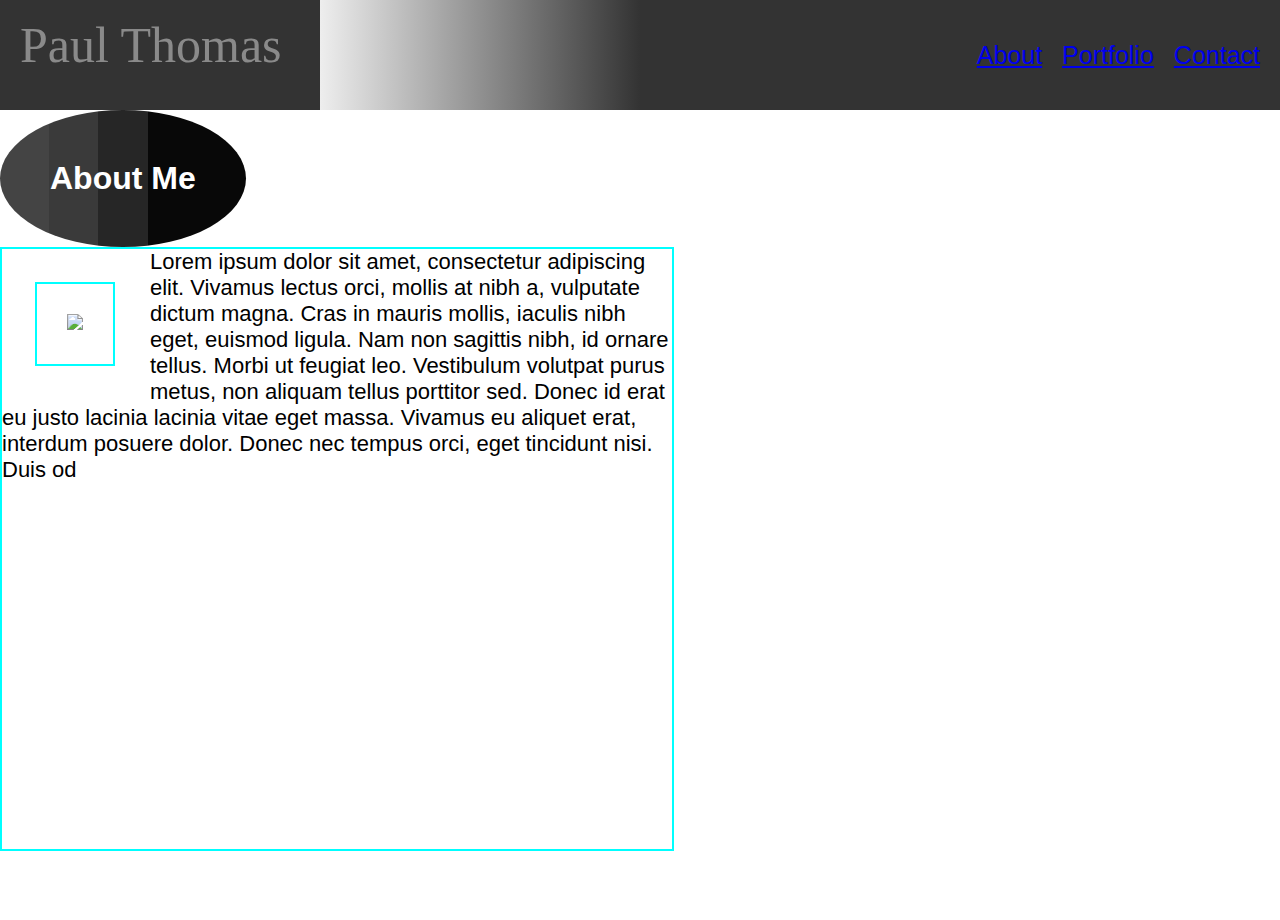
==== index.html @ 68a60c06 "added portfolio and contact html content" ====
<!DOCTYPE html>
<html lang="en">
<head>
    <meta charset="UTF-8">
    <meta name="viewport" content="width=device-width, initial-scale=1.0">
    <meta http-equiv="X-UA-Compatible" content="ie=edge">
    <title>Basic Portfolio</title>
    <link rel="stylesheet" type="text/css" href="assests/style.css">
</head>
<body>
<!-- 
    This is the nav bar section -->
        <div class="nav">
            <div class="navTitle">
                <p class="title">Paul Thomas</p>
            </div>
        <div class="navItems">
            <a class="navItem" href="index.html">About</a>
            <a class="navItem" href="portfolio.html">Portfolio</a>
            <a class="navItem" href="contact.html">Contact</a>
        </div>
    </div>
    <!-- This is the content section -->

    <div class="content">
        <div class="bioHeader">
            <h1>About Me</h1>
        </div>
        <div class="picture">
            <img src="http://good-charlotte3.tripod.com/sitebuildercontent/sitebuilderpictures/pault.jpg">
        </div>
        <div class="bio">
            <p class="bioText">Lorem ipsum dolor sit amet, consectetur adipiscing elit. Vivamus lectus orci, mollis at nibh a, vulputate dictum magna. Cras in mauris mollis, iaculis nibh eget, euismod ligula. Nam non sagittis nibh, id ornare tellus. Morbi ut feugiat leo. Vestibulum volutpat purus metus, non aliquam tellus porttitor sed. Donec id erat eu justo lacinia lacinia vitae eget massa. Vivamus eu aliquet erat, interdum posuere dolor. Donec nec tempus orci, eget tincidunt nisi.
                Duis od</p>
        </div>
    </div>

</body>
</html>
---- assests/style.css ----
* {
    margin: 0;
    font-family: Verdana, Geneva, Tahoma, sans-serif;
}



.nav {
    width: 100vw;
    background: linear-gradient(to left, #333, #333 50%, #eee 75%, #333 75%);
    color: #8a8a8a;
    display: table;
    clear: both;
    
}

.navTitle {
    height: 10vh;
    float: left;
    display: table;
}

.title{
    font-family: 'Times New Roman', Times, serif;
    display: table-cell;
    vertical-align: middle;
    font-size: 50px;
    padding-left: 20px;
    color: 
}

.navItems {
    color: aliceblue;
    float: right;
    height: 10vh;
    display: table;
    padding: 10px;
    font-size: 25px;
}

.navItem {
    display: table-cell;
    vertical-align: middle;
    padding-left: 10px;
    padding-right: 10px;
}

.navItem:hover {
    background-color: rgb(122,117,138);
    cursor: pointer;
    color: aliceblue;
}

.content {
    height: 90vh;
    position: relative;
	background: url('/Users/Janus/Desktop/BootCamp/Basic-Portfolio/Basic-Portfolio/assests/images/stars.jpg');
	background-position: center; 
    background-repeat: no-repeat;
    background-size: cover; 
}
.picture {
    float: left;
    border: 2px solid cyan;
    display: table;
    padding: 30px;
    margin: 35px;
   
}

.bioHeader {
    color: white;
    display: table-cell;
    vertical-align: middle;
    padding-left: 20px;
    background: linear-gradient(to right, 
    #444444 20%, #3a3a3a 20% 40%, #262626 40% 60%, #080808 60% 80%, #080808 80%);
    border-radius: 50%;
    padding: 50px;
    margin: 50px;
   
}

.bio {
    font-family: 'Franklin Gothic Medium', 'Arial Narrow', Arial, sans-serif;
    float: center;
    font-size: 22px;
    border: 2px solid cyan;
    background-color: white;
    height: 600px;
    width: 670px;
}
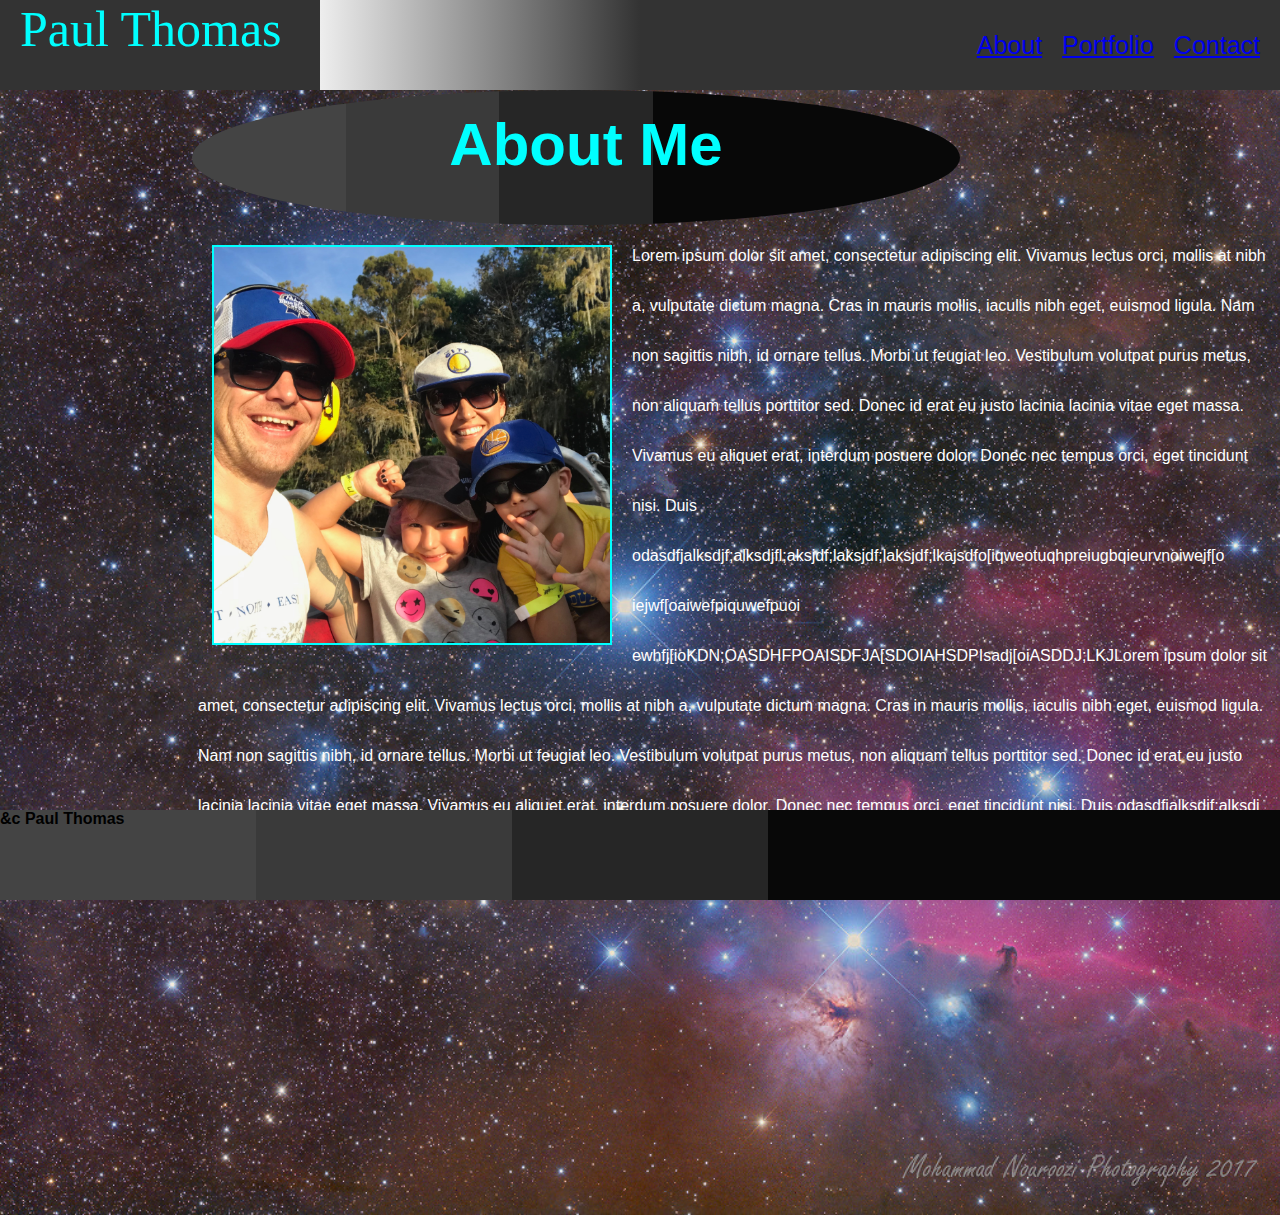
==== commit a7117653: "added css" ====
--- a/index.html
+++ b/index.html
@@ -1,19 +1,23 @@
 <!DOCTYPE html>
 <html lang="en">
+
 <head>
     <meta charset="UTF-8">
     <meta name="viewport" content="width=device-width, initial-scale=1.0">
     <meta http-equiv="X-UA-Compatible" content="ie=edge">
     <title>Basic Portfolio</title>
+    <link rel="stylesheet" href="reset.css">
     <link rel="stylesheet" type="text/css" href="assests/style.css">
+    <link rel="stylesheet" href="style.css">
 </head>
+
 <body>
-<!-- 
+    <!-- 
     This is the nav bar section -->
-        <div class="nav">
-            <div class="navTitle">
-                <p class="title">Paul Thomas</p>
-            </div>
+    <div class="nav">
+        <div class="navTitle">
+            <p class="title">Paul Thomas</p>
+        </div>
         <div class="navItems">
             <a class="navItem" href="index.html">About</a>
             <a class="navItem" href="portfolio.html">Portfolio</a>
@@ -22,18 +26,30 @@
     </div>
     <!-- This is the content section -->
 
-    <div class="content">
-        <div class="bioHeader">
-            <h1>About Me</h1>
-        </div>
-        <div class="picture">
-            <img src="http://good-charlotte3.tripod.com/sitebuildercontent/sitebuilderpictures/pault.jpg">
-        </div>
-        <div class="bio">
-            <p class="bioText">Lorem ipsum dolor sit amet, consectetur adipiscing elit. Vivamus lectus orci, mollis at nibh a, vulputate dictum magna. Cras in mauris mollis, iaculis nibh eget, euismod ligula. Nam non sagittis nibh, id ornare tellus. Morbi ut feugiat leo. Vestibulum volutpat purus metus, non aliquam tellus porttitor sed. Donec id erat eu justo lacinia lacinia vitae eget massa. Vivamus eu aliquet erat, interdum posuere dolor. Donec nec tempus orci, eget tincidunt nisi.
-                Duis od</p>
+    <div class="bioHeader">
+        <h1>About Me</h1>
+    </div>
+    <div class="bioContent">
+        <div class="image"></div>
+    
+        <div class="bioText">      
+            <p> Lorem ipsum dolor sit amet, consectetur adipiscing elit. Vivamus lectus orci, mollis
+                at nibh a, vulputate dictum magna. Cras in mauris mollis, iaculis nibh eget, euismod ligula. Nam non
+                sagittis nibh, id ornare tellus. Morbi ut feugiat leo. Vestibulum volutpat purus metus, non aliquam
+                tellus porttitor sed. Donec id erat eu justo lacinia lacinia vitae eget massa. Vivamus eu aliquet
+                erat, interdum posuere dolor. Donec nec tempus orci, eget tincidunt nisi.
+                Duis odasdfjalksdjf;alksdjfl;aksjdf;laksjdf;laksjdf;lkajsdfo[iqweotuqhpreiugbqieurvnoiwejf[o
+                iejwf[oaiwefpiquwefpuoi ewhfj[ioKDN;OASDHFPOAISDFJA[SDOIAHSDPIsadj[oiASDDJ;LKJLorem ipsum dolor sit amet, consectetur adipiscing elit. Vivamus lectus orci, mollis
+                at nibh a, vulputate dictum magna. Cras in mauris mollis, iaculis nibh eget, euismod ligula. Nam non                sagittis nibh, id ornare tellus. Morbi ut feugiat leo. Vestibulum volutpat purus metus, non aliquam
+                tellus porttitor sed. Donec id erat eu justo lacinia lacinia vitae eget massa. Vivamus eu aliquet
+                erat, interdum posuere dolor. Donec nec tempus orci, eget tincidunt nisi.                    Duis odasdfjalksdjf;alksdj
+            </p>
         </div>
     </div>
 
+    <footer>
+        <h4>&c Paul Thomas</h4>
+    </footer>
 </body>
+
 </html>--- a/assests/style.css
+++ b/assests/style.css
@@ -1,16 +1,18 @@
 * {
-    margin: 0;
+    margin: 0px;
     font-family: Verdana, Geneva, Tahoma, sans-serif;
+    box-sizing: border-box;
 }
 
 
 
-.nav {
+.nav {  
     width: 100vw;
     background: linear-gradient(to left, #333, #333 50%, #eee 75%, #333 75%);
     color: #8a8a8a;
     display: table;
     clear: both;
+    
     
 }
 
@@ -22,11 +24,10 @@
 
 .title{
     font-family: 'Times New Roman', Times, serif;
-    display: table-cell;
     vertical-align: middle;
     font-size: 50px;
     padding-left: 20px;
-    color: 
+    color: white;
 }
 
 .navItems {
@@ -38,6 +39,9 @@
     font-size: 25px;
 }
 
+.navItem:visited{
+    color: aliceblue;
+}
 .navItem {
     display: table-cell;
     vertical-align: middle;
@@ -51,43 +55,79 @@
     color: aliceblue;
 }
 
-.content {
-    height: 90vh;
-    position: relative;
-	background: url('/Users/Janus/Desktop/BootCamp/Basic-Portfolio/Basic-Portfolio/assests/images/stars.jpg');
-	background-position: center; 
+.navItem:active{
+    color: cyan;
+    background-color: blueviolet;
+}
+.navItem:focus{
+    color: cyan;
+    background-color: blueviolet;
+}
+
+body {
+    background: url(/assests/images/stars.jpg);
+    background-size: cover;
     background-repeat: no-repeat;
-    background-size: cover; 
-}
-.picture {
-    float: left;
-    border: 2px solid cyan;
-    display: table;
-    padding: 30px;
-    margin: 35px;
-   
+    
 }
 
 .bioHeader {
-    color: white;
-    display: table-cell;
-    vertical-align: middle;
+    font-size: 30px;
+    padding-top: 20px;
+    width: 60vw;
+    height: 15vh;
+    color: cyan;
+    text-align: center;
+    position: absolute;
+    right: 25%;
     padding-left: 20px;
     background: linear-gradient(to right, 
     #444444 20%, #3a3a3a 20% 40%, #262626 40% 60%, #080808 60% 80%, #080808 80%);
     border-radius: 50%;
-    padding: 50px;
-    margin: 50px;
-   
 }
 
-.bio {
-    font-family: 'Franklin Gothic Medium', 'Arial Narrow', Arial, sans-serif;
-    float: center;
-    font-size: 22px;
-    border: 2px solid cyan;
-    background-color: white;
-    height: 600px;
-    width: 670px;
+.bioContent{
+    margin-top: 15vh;
+    margin-left: 15vw;
+    min-height: 100vh;
+    display: table;
+    position: relative;
 }
 
+.image {
+
+    margin: 20px;
+    display: table;
+    width: 400px;
+    height: 400px;
+    background: url(/assests/images/family.jpg);
+    background-position: center;
+    background-size: cover;
+    float: left;
+    border: solid 2px cyan;
+
+}
+
+p:hover{
+    color: cyan;
+}
+
+.bioText {
+    margin: 1px;
+    padding: 5px;
+    color: white;
+    font-family: 'Lucida Sans', 'Lucida Sans Regular', 'Lucida Grande', 'Lucida Sans Unicode', Geneva, Verdana, sans-serif;
+    line-height: 50px;
+    
+
+}
+
+footer {
+    position:sticky;
+    left:0px;
+    bottom:0px;
+    height:10vh;
+    width:100%;
+    background: linear-gradient(to right, 
+    #444444 20%, #3a3a3a 20% 40%, #262626 40% 60%, #080808 60% 80%, #080808 80%);
+}
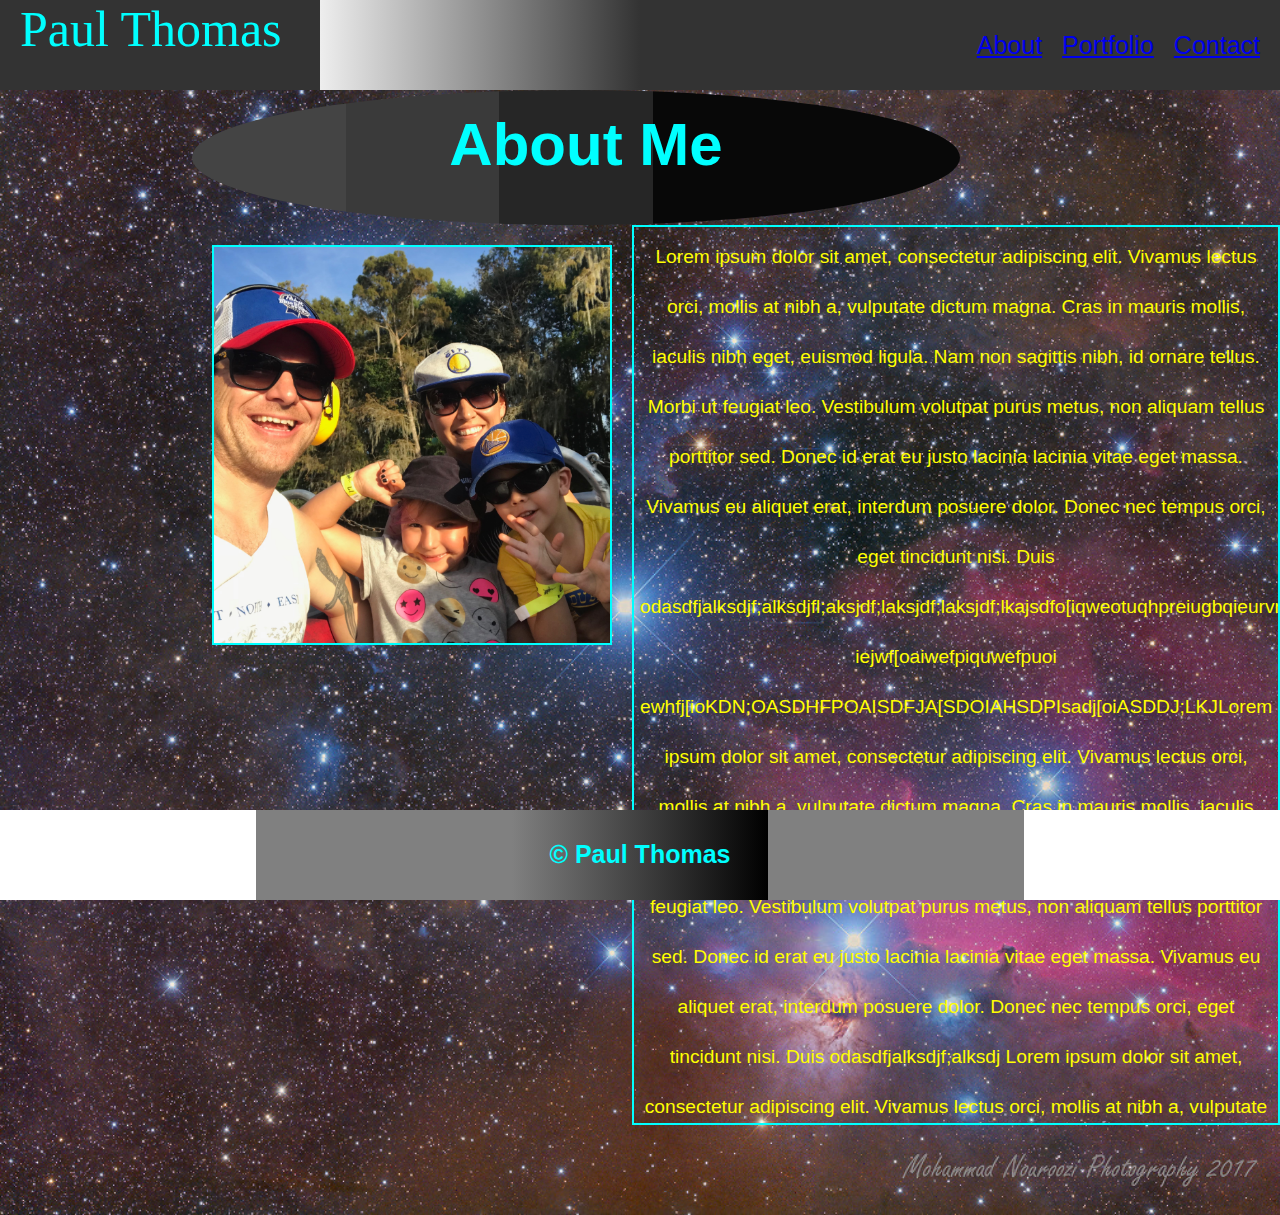
==== commit ae490f4c: "made css functional" ====
--- a/index.html
+++ b/index.html
@@ -31,7 +31,7 @@
     </div>
     <div class="bioContent">
         <div class="image"></div>
-    
+        <div class="bioContainer">
         <div class="bioText">      
             <p> Lorem ipsum dolor sit amet, consectetur adipiscing elit. Vivamus lectus orci, mollis
                 at nibh a, vulputate dictum magna. Cras in mauris mollis, iaculis nibh eget, euismod ligula. Nam non
@@ -43,12 +43,23 @@
                 at nibh a, vulputate dictum magna. Cras in mauris mollis, iaculis nibh eget, euismod ligula. Nam non                sagittis nibh, id ornare tellus. Morbi ut feugiat leo. Vestibulum volutpat purus metus, non aliquam
                 tellus porttitor sed. Donec id erat eu justo lacinia lacinia vitae eget massa. Vivamus eu aliquet
                 erat, interdum posuere dolor. Donec nec tempus orci, eget tincidunt nisi.                    Duis odasdfjalksdjf;alksdj
+                Lorem ipsum dolor sit amet, consectetur adipiscing elit. Vivamus lectus orci, mollis
+                at nibh a, vulputate dictum magna. Cras in mauris mollis, iaculis nibh eget, euismod ligula. Nam non
+                sagittis nibh, id ornare tellus. Morbi ut feugiat leo. Vestibulum volutpat purus metus, non aliquam
+                tellus porttitor sed. Donec id erat eu justo lacinia lacinia vitae eget massa. Vivamus eu aliquet
+                erat, interdum posuere dolor. Donec nec tempus orci, eget tincidunt nisi.
+                Duis odasdfjalksdjf;alksdjfl;aksjdf;laksjdf;laksjdf;lkajsdfo[iqweotuqhpreiugbqieurvnoiwejf[o
+                iejwf[oaiwefpiquwefpuoi ewhfj[ioKDN;OASDHFPOAISDFJA[SDOIAHSDPIsadj[oiASDDJ;LKJLorem ipsum dolor sit amet, consectetur adipiscing elit. Vivamus lectus orci, mollis
+                at nibh a, vulputate dictum magna. Cras in mauris mollis, iaculis nibh eget, euismod ligula. Nam non                sagittis nibh, id ornare tellus. Morbi ut feugiat leo. Vestibulum volutpat purus metus, non aliquam
+                tellus porttitor sed. Donec id erat eu justo lacinia lacinia vitae eget massa. Vivamus eu aliquet
+                erat, interdum posuere dolor. Donec nec tempus orci, eget tincidunt nisi.                    Duis odasdfjalksdjf;alksdj
             </p>
+        </div>
         </div>
     </div>
 
     <footer>
-        <h4>&c Paul Thomas</h4>
+        <h4>&copy Paul Thomas</h4>
     </footer>
 </body>
 
--- a/assests/style.css
+++ b/assests/style.css
@@ -42,6 +42,7 @@
 .navItem:visited{
     color: aliceblue;
 }
+
 .navItem {
     display: table-cell;
     vertical-align: middle;
@@ -65,7 +66,7 @@
 }
 
 body {
-    background: url(/assests/images/stars.jpg);
+    background: url("./images/stars.jpg");
     background-size: cover;
     background-repeat: no-repeat;
     
@@ -100,22 +101,47 @@
     display: table;
     width: 400px;
     height: 400px;
-    background: url(/assests/images/family.jpg);
+    background: url("./images/family.jpg");
     background-position: center;
     background-size: cover;
     float: left;
     border: solid 2px cyan;
 
 }
+.bioHeader:hover{
+    color: red;
+} 
 
+.image:hover{
+    background: url("./images/Paul.jpeg");
+    background-position: center;
+    background-size: cover;
+}
 p:hover{
     color: cyan;
 }
 
+.bioContainer {
+    max-height: 100vh;
+    overflow-y: scroll;
+    border: 2px solid cyan;
+    scroll-snap-type: mandatory;
+    scroll-snap-points-y: repeat(3rem);
+    scroll-snap-type: y mandatory;
+}
 .bioText {
+    border-bottom: 2px solid cyan;
+    padding: 1rem;
+    font-size: 1.2rem;
+    color: white;
+    text-align: center;
+    display: flex;
+    flex-direction: column;
+    justify-content: center;
+    scroll-snap-align: start;
     margin: 1px;
     padding: 5px;
-    color: white;
+    color: yellow;
     font-family: 'Lucida Sans', 'Lucida Sans Regular', 'Lucida Grande', 'Lucida Sans Unicode', Geneva, Verdana, sans-serif;
     line-height: 50px;
     
@@ -124,10 +150,15 @@
 
 footer {
     position:sticky;
+    text-align: center;
+    font-size: 25px;
+    font-family: -apple-system, BlinkMacSystemFont, 'Segoe UI', Roboto, Oxygen, Ubuntu, Cantarell, 'Open Sans', 'Helvetica Neue', sans-serif;
+    color: cyan;
+    padding-top: 30px;
     left:0px;
     bottom:0px;
     height:10vh;
     width:100%;
     background: linear-gradient(to right, 
-    #444444 20%, #3a3a3a 20% 40%, #262626 40% 60%, #080808 60% 80%, #080808 80%);
-}
+    white 20%, grey 20% 40%, black 60%, grey 60% 80%, white 80%);
+} 
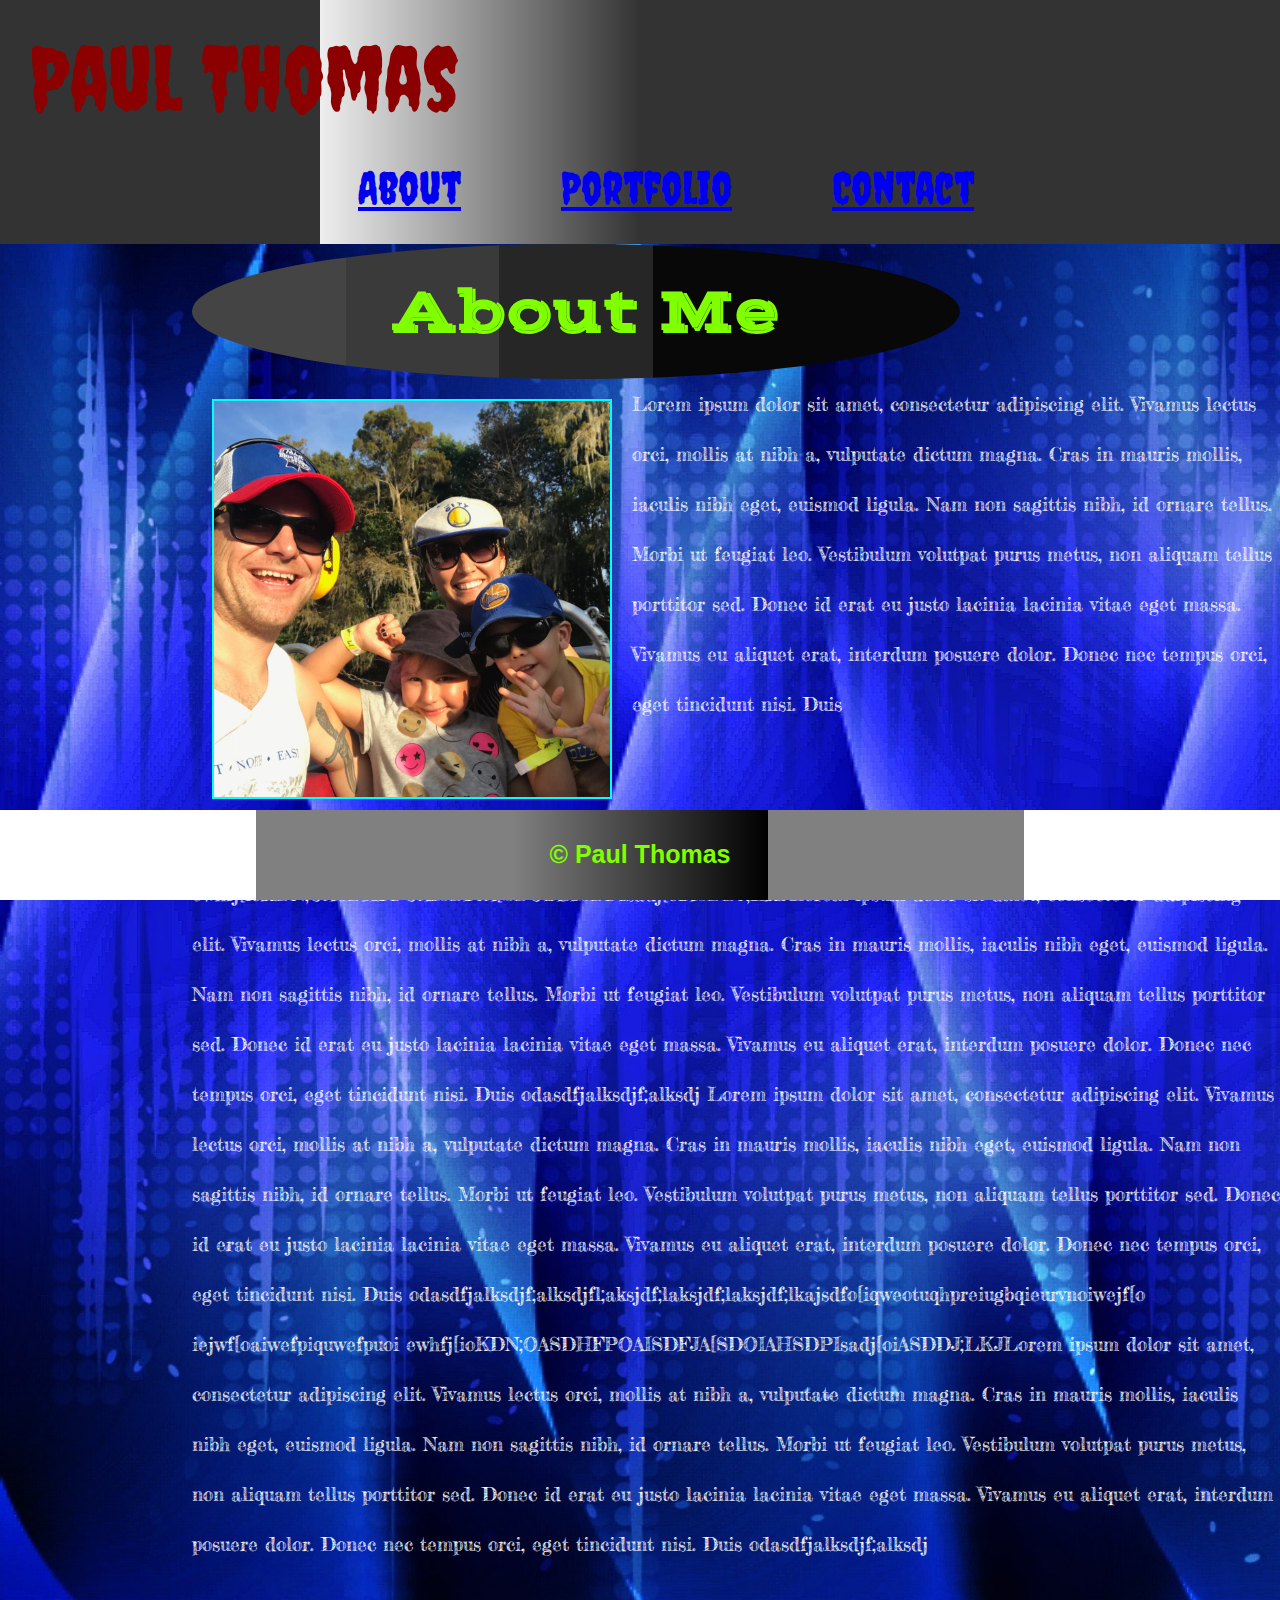
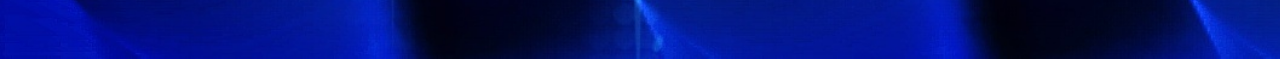
==== commit 6c8b2432: "improved css layout" ====
--- a/index.html
+++ b/index.html
@@ -9,6 +9,9 @@
     <link rel="stylesheet" href="reset.css">
     <link rel="stylesheet" type="text/css" href="assests/style.css">
     <link rel="stylesheet" href="style.css">
+    <link
+        href="https://fonts.googleapis.com/css?family=Creepster|Fredericka+the+Great|Vast+Shadow|Wallpoet&display=swap"
+        rel="stylesheet">
 </head>
 
 <body>
@@ -31,31 +34,35 @@
     </div>
     <div class="bioContent">
         <div class="image"></div>
-        <div class="bioContainer">
-        <div class="bioText">      
-            <p> Lorem ipsum dolor sit amet, consectetur adipiscing elit. Vivamus lectus orci, mollis
-                at nibh a, vulputate dictum magna. Cras in mauris mollis, iaculis nibh eget, euismod ligula. Nam non
-                sagittis nibh, id ornare tellus. Morbi ut feugiat leo. Vestibulum volutpat purus metus, non aliquam
-                tellus porttitor sed. Donec id erat eu justo lacinia lacinia vitae eget massa. Vivamus eu aliquet
-                erat, interdum posuere dolor. Donec nec tempus orci, eget tincidunt nisi.
-                Duis odasdfjalksdjf;alksdjfl;aksjdf;laksjdf;laksjdf;lkajsdfo[iqweotuqhpreiugbqieurvnoiwejf[o
-                iejwf[oaiwefpiquwefpuoi ewhfj[ioKDN;OASDHFPOAISDFJA[SDOIAHSDPIsadj[oiASDDJ;LKJLorem ipsum dolor sit amet, consectetur adipiscing elit. Vivamus lectus orci, mollis
-                at nibh a, vulputate dictum magna. Cras in mauris mollis, iaculis nibh eget, euismod ligula. Nam non                sagittis nibh, id ornare tellus. Morbi ut feugiat leo. Vestibulum volutpat purus metus, non aliquam
-                tellus porttitor sed. Donec id erat eu justo lacinia lacinia vitae eget massa. Vivamus eu aliquet
-                erat, interdum posuere dolor. Donec nec tempus orci, eget tincidunt nisi.                    Duis odasdfjalksdjf;alksdj
-                Lorem ipsum dolor sit amet, consectetur adipiscing elit. Vivamus lectus orci, mollis
-                at nibh a, vulputate dictum magna. Cras in mauris mollis, iaculis nibh eget, euismod ligula. Nam non
-                sagittis nibh, id ornare tellus. Morbi ut feugiat leo. Vestibulum volutpat purus metus, non aliquam
-                tellus porttitor sed. Donec id erat eu justo lacinia lacinia vitae eget massa. Vivamus eu aliquet
-                erat, interdum posuere dolor. Donec nec tempus orci, eget tincidunt nisi.
-                Duis odasdfjalksdjf;alksdjfl;aksjdf;laksjdf;laksjdf;lkajsdfo[iqweotuqhpreiugbqieurvnoiwejf[o
-                iejwf[oaiwefpiquwefpuoi ewhfj[ioKDN;OASDHFPOAISDFJA[SDOIAHSDPIsadj[oiASDDJ;LKJLorem ipsum dolor sit amet, consectetur adipiscing elit. Vivamus lectus orci, mollis
-                at nibh a, vulputate dictum magna. Cras in mauris mollis, iaculis nibh eget, euismod ligula. Nam non                sagittis nibh, id ornare tellus. Morbi ut feugiat leo. Vestibulum volutpat purus metus, non aliquam
-                tellus porttitor sed. Donec id erat eu justo lacinia lacinia vitae eget massa. Vivamus eu aliquet
-                erat, interdum posuere dolor. Donec nec tempus orci, eget tincidunt nisi.                    Duis odasdfjalksdjf;alksdj
-            </p>
-        </div>
-        </div>
+
+
+        <p class="bioText"> Lorem ipsum dolor sit amet, consectetur adipiscing elit. Vivamus lectus orci, mollis
+            at nibh a, vulputate dictum magna. Cras in mauris mollis, iaculis nibh eget, euismod ligula. Nam non
+            sagittis nibh, id ornare tellus. Morbi ut feugiat leo. Vestibulum volutpat purus metus, non aliquam
+            tellus porttitor sed. Donec id erat eu justo lacinia lacinia vitae eget massa. Vivamus eu aliquet
+            erat, interdum posuere dolor. Donec nec tempus orci, eget tincidunt nisi.
+            Duis odasdfjalksdjf;alksdjfl;aksjdf;laksjdf;laksjdf;lkajsdfo[iqweotuqhpreiugbqieurvnoiwejf[o
+            iejwf[oaiwefpiquwefpuoi ewhfj[ioKDN;OASDHFPOAISDFJA[SDOIAHSDPIsadj[oiASDDJ;LKJLorem ipsum dolor sit amet,
+            consectetur adipiscing elit. Vivamus lectus orci, mollis
+            at nibh a, vulputate dictum magna. Cras in mauris mollis, iaculis nibh eget, euismod ligula. Nam non
+            sagittis nibh, id ornare tellus. Morbi ut feugiat leo. Vestibulum volutpat purus metus, non aliquam
+            tellus porttitor sed. Donec id erat eu justo lacinia lacinia vitae eget massa. Vivamus eu aliquet
+            erat, interdum posuere dolor. Donec nec tempus orci, eget tincidunt nisi. Duis odasdfjalksdjf;alksdj
+            Lorem ipsum dolor sit amet, consectetur adipiscing elit. Vivamus lectus orci, mollis
+            at nibh a, vulputate dictum magna. Cras in mauris mollis, iaculis nibh eget, euismod ligula. Nam non
+            sagittis nibh, id ornare tellus. Morbi ut feugiat leo. Vestibulum volutpat purus metus, non aliquam
+            tellus porttitor sed. Donec id erat eu justo lacinia lacinia vitae eget massa. Vivamus eu aliquet
+            erat, interdum posuere dolor. Donec nec tempus orci, eget tincidunt nisi.
+            Duis odasdfjalksdjf;alksdjfl;aksjdf;laksjdf;laksjdf;lkajsdfo[iqweotuqhpreiugbqieurvnoiwejf[o
+            iejwf[oaiwefpiquwefpuoi ewhfj[ioKDN;OASDHFPOAISDFJA[SDOIAHSDPIsadj[oiASDDJ;LKJLorem ipsum dolor sit amet,
+            consectetur adipiscing elit. Vivamus lectus orci, mollis
+            at nibh a, vulputate dictum magna. Cras in mauris mollis, iaculis nibh eget, euismod ligula. Nam non
+            sagittis nibh, id ornare tellus. Morbi ut feugiat leo. Vestibulum volutpat purus metus, non aliquam
+            tellus porttitor sed. Donec id erat eu justo lacinia lacinia vitae eget massa. Vivamus eu aliquet
+            erat, interdum posuere dolor. Donec nec tempus orci, eget tincidunt nisi. Duis odasdfjalksdjf;alksdj
+        </p>
+
+    </div>
     </div>
 
     <footer>
--- a/assests/style.css
+++ b/assests/style.css
@@ -1,6 +1,5 @@
 * {
     margin: 0px;
-    font-family: Verdana, Geneva, Tahoma, sans-serif;
     box-sizing: border-box;
 }
 
@@ -23,37 +22,44 @@
 }
 
 .title{
-    font-family: 'Times New Roman', Times, serif;
+    font-family: 'Creepster', cursive;
     vertical-align: middle;
-    font-size: 50px;
-    padding-left: 20px;
-    color: white;
+    font-size: 90px;
+    padding-left: 30px;
+    padding-top: 25px;
+    color: chartreuse;
+}
+
+.title:hover{
+    color: darkred;
 }
 
 .navItems {
-    color: aliceblue;
+    font-family: 'Creepster', cursive;
     float: right;
     height: 10vh;
     display: table;
-    padding: 10px;
-    font-size: 25px;
+    padding: 30px;
+    padding-right: 20vw;
+    font-size: 5vh;
+
 }
 
 .navItem:visited{
-    color: aliceblue;
+    color: chartreuse;
 }
 
 .navItem {
     display: table-cell;
     vertical-align: middle;
-    padding-left: 10px;
-    padding-right: 10px;
+    padding-left: 50px;
+    padding-right: 50px;
 }
 
 .navItem:hover {
     background-color: rgb(122,117,138);
     cursor: pointer;
-    color: aliceblue;
+    color: darkred;
 }
 
 .navItem:active{
@@ -66,18 +72,19 @@
 }
 
 body {
-    background: url("./images/stars.jpg");
+    background: url("./images/audiowaves.jpg");
     background-size: cover;
     background-repeat: no-repeat;
     
 }
 
 .bioHeader {
+    font-family: 'Vast Shadow', cursive;
     font-size: 30px;
-    padding-top: 20px;
+    padding-top: 30px;
     width: 60vw;
     height: 15vh;
-    color: cyan;
+    color: chartreuse;
     text-align: center;
     position: absolute;
     right: 25%;
@@ -86,6 +93,9 @@
     #444444 20%, #3a3a3a 20% 40%, #262626 40% 60%, #080808 60% 80%, #080808 80%);
     border-radius: 50%;
 }
+.bioHeader:hover{
+    color: magenta;
+} 
 
 .bioContent{
     margin-top: 15vh;
@@ -108,44 +118,29 @@
     border: solid 2px cyan;
 
 }
-.bioHeader:hover{
-    color: red;
-} 
 
 .image:hover{
     background: url("./images/Paul.jpeg");
     background-position: center;
     background-size: cover;
 }
-p:hover{
-    color: cyan;
+
+
+.bioText {
+    font-size: 1.2rem;
+    color: white;
+    font-family: 'Fredericka the Great', cursive;
+    line-height: 50px;
+    background: 
+    
+
 }
 
-.bioContainer {
-    max-height: 100vh;
-    overflow-y: scroll;
-    border: 2px solid cyan;
-    scroll-snap-type: mandatory;
-    scroll-snap-points-y: repeat(3rem);
-    scroll-snap-type: y mandatory;
-}
-.bioText {
-    border-bottom: 2px solid cyan;
-    padding: 1rem;
-    font-size: 1.2rem;
-    color: white;
-    text-align: center;
-    display: flex;
-    flex-direction: column;
-    justify-content: center;
-    scroll-snap-align: start;
-    margin: 1px;
-    padding: 5px;
-    color: yellow;
-    font-family: 'Lucida Sans', 'Lucida Sans Regular', 'Lucida Grande', 'Lucida Sans Unicode', Geneva, Verdana, sans-serif;
-    line-height: 50px;
-    
-
+.bioText:hover{
+    background: linear-gradient(to left, red 28px, darkred 77%, black);
+    color: chartreuse;
+    font-size: 2rem;
+    font-family: 'Creepster', cursive;
 }
 
 footer {
@@ -153,7 +148,7 @@
     text-align: center;
     font-size: 25px;
     font-family: -apple-system, BlinkMacSystemFont, 'Segoe UI', Roboto, Oxygen, Ubuntu, Cantarell, 'Open Sans', 'Helvetica Neue', sans-serif;
-    color: cyan;
+    color: chartreuse;
     padding-top: 30px;
     left:0px;
     bottom:0px;
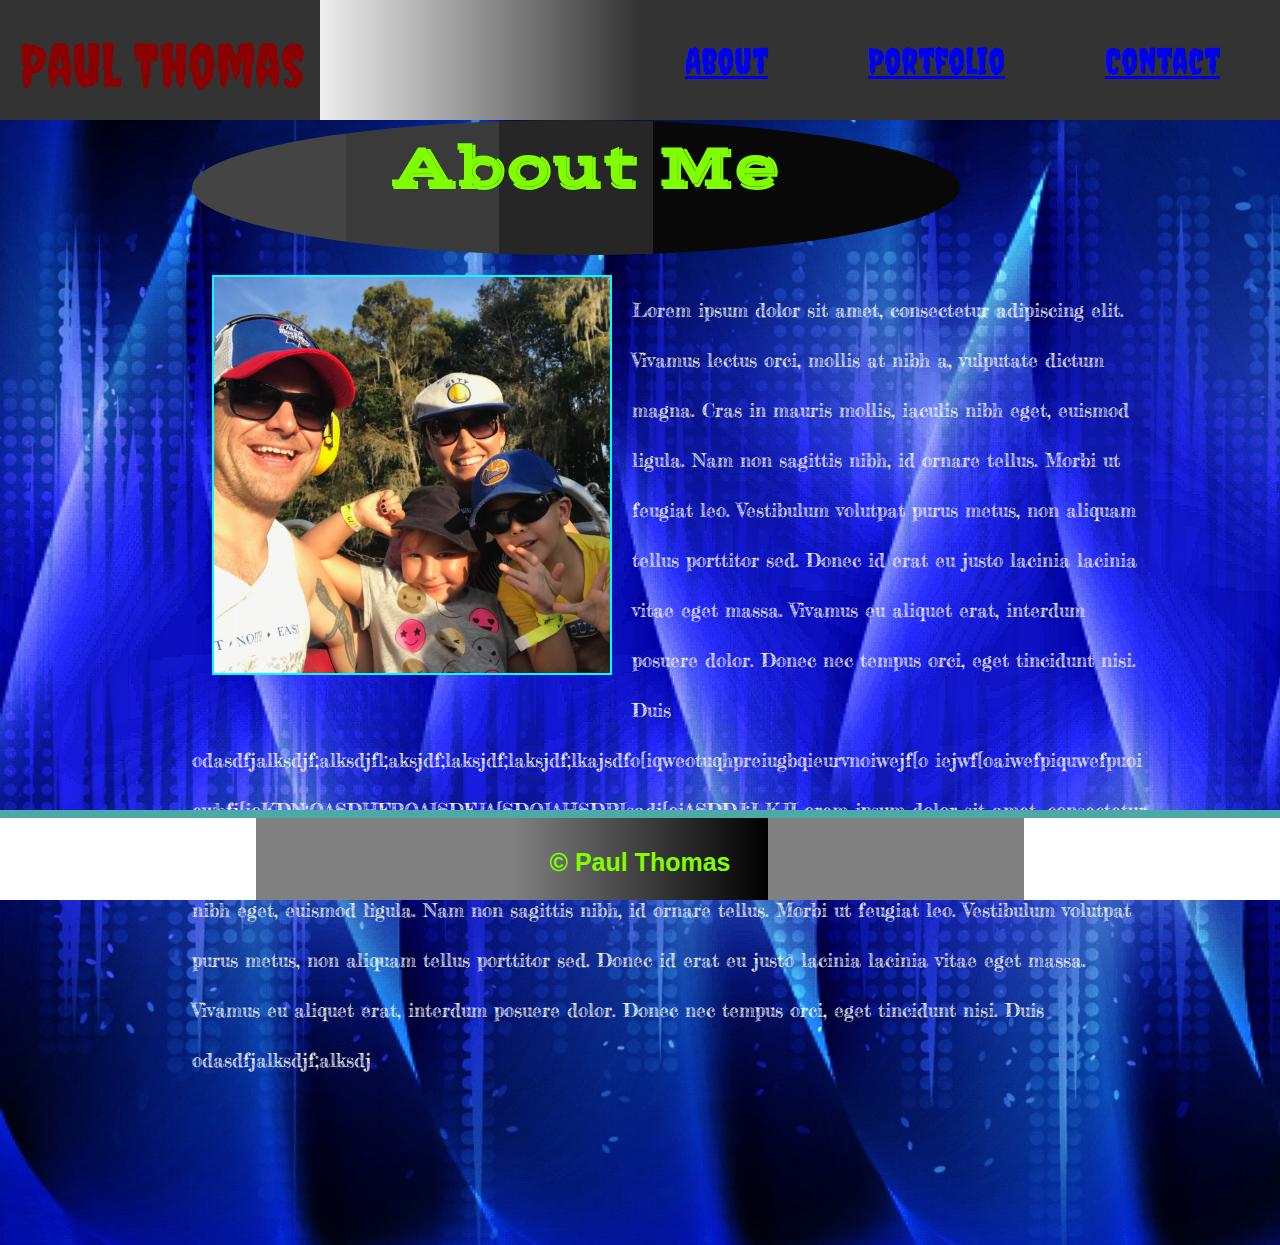
==== commit 703de94f: "adjusted content size to 960px" ====
--- a/index.html
+++ b/index.html
@@ -48,18 +48,6 @@
             sagittis nibh, id ornare tellus. Morbi ut feugiat leo. Vestibulum volutpat purus metus, non aliquam
             tellus porttitor sed. Donec id erat eu justo lacinia lacinia vitae eget massa. Vivamus eu aliquet
             erat, interdum posuere dolor. Donec nec tempus orci, eget tincidunt nisi. Duis odasdfjalksdjf;alksdj
-            Lorem ipsum dolor sit amet, consectetur adipiscing elit. Vivamus lectus orci, mollis
-            at nibh a, vulputate dictum magna. Cras in mauris mollis, iaculis nibh eget, euismod ligula. Nam non
-            sagittis nibh, id ornare tellus. Morbi ut feugiat leo. Vestibulum volutpat purus metus, non aliquam
-            tellus porttitor sed. Donec id erat eu justo lacinia lacinia vitae eget massa. Vivamus eu aliquet
-            erat, interdum posuere dolor. Donec nec tempus orci, eget tincidunt nisi.
-            Duis odasdfjalksdjf;alksdjfl;aksjdf;laksjdf;laksjdf;lkajsdfo[iqweotuqhpreiugbqieurvnoiwejf[o
-            iejwf[oaiwefpiquwefpuoi ewhfj[ioKDN;OASDHFPOAISDFJA[SDOIAHSDPIsadj[oiASDDJ;LKJLorem ipsum dolor sit amet,
-            consectetur adipiscing elit. Vivamus lectus orci, mollis
-            at nibh a, vulputate dictum magna. Cras in mauris mollis, iaculis nibh eget, euismod ligula. Nam non
-            sagittis nibh, id ornare tellus. Morbi ut feugiat leo. Vestibulum volutpat purus metus, non aliquam
-            tellus porttitor sed. Donec id erat eu justo lacinia lacinia vitae eget massa. Vivamus eu aliquet
-            erat, interdum posuere dolor. Donec nec tempus orci, eget tincidunt nisi. Duis odasdfjalksdjf;alksdj
         </p>
 
     </div>
--- a/assests/style.css
+++ b/assests/style.css
@@ -24,9 +24,8 @@
 .title{
     font-family: 'Creepster', cursive;
     vertical-align: middle;
-    font-size: 90px;
-    padding-left: 30px;
-    padding-top: 25px;
+    font-size: 60px;
+    padding: 30px 20px 20px 20px;
     color: chartreuse;
 }
 
@@ -37,11 +36,12 @@
 .navItems {
     font-family: 'Creepster', cursive;
     float: right;
-    height: 10vh;
+    height: 40px;
     display: table;
-    padding: 30px;
-    padding-right: 20vw;
-    font-size: 5vh;
+    padding: 10px;
+    padding-left: 20vw;
+    padding-top: 40px;
+    font-size: 4vh;
 
 }
 
@@ -71,6 +71,8 @@
     background-color: blueviolet;
 }
 
+
+
 body {
     background: url("./images/audiowaves.jpg");
     background-size: cover;
@@ -81,7 +83,7 @@
 .bioHeader {
     font-family: 'Vast Shadow', cursive;
     font-size: 30px;
-    padding-top: 30px;
+    padding-top: 10px;
     width: 60vw;
     height: 15vh;
     color: chartreuse;
@@ -98,6 +100,7 @@
 } 
 
 .bioContent{
+    width: 960px;
     margin-top: 15vh;
     margin-left: 15vw;
     min-height: 100vh;
@@ -131,19 +134,21 @@
     color: white;
     font-family: 'Fredericka the Great', cursive;
     line-height: 50px;
-    background: 
-    
+    padding-top: 30px;
 
 }
 
 .bioText:hover{
     background: linear-gradient(to left, red 28px, darkred 77%, black);
     color: chartreuse;
+    line-height: 50px;
+    padding-top: 30px;
     font-size: 2rem;
     font-family: 'Creepster', cursive;
 }
 
 footer {
+    border-top: 8px solid #4aaaa5;
     position:sticky;
     text-align: center;
     font-size: 25px;
